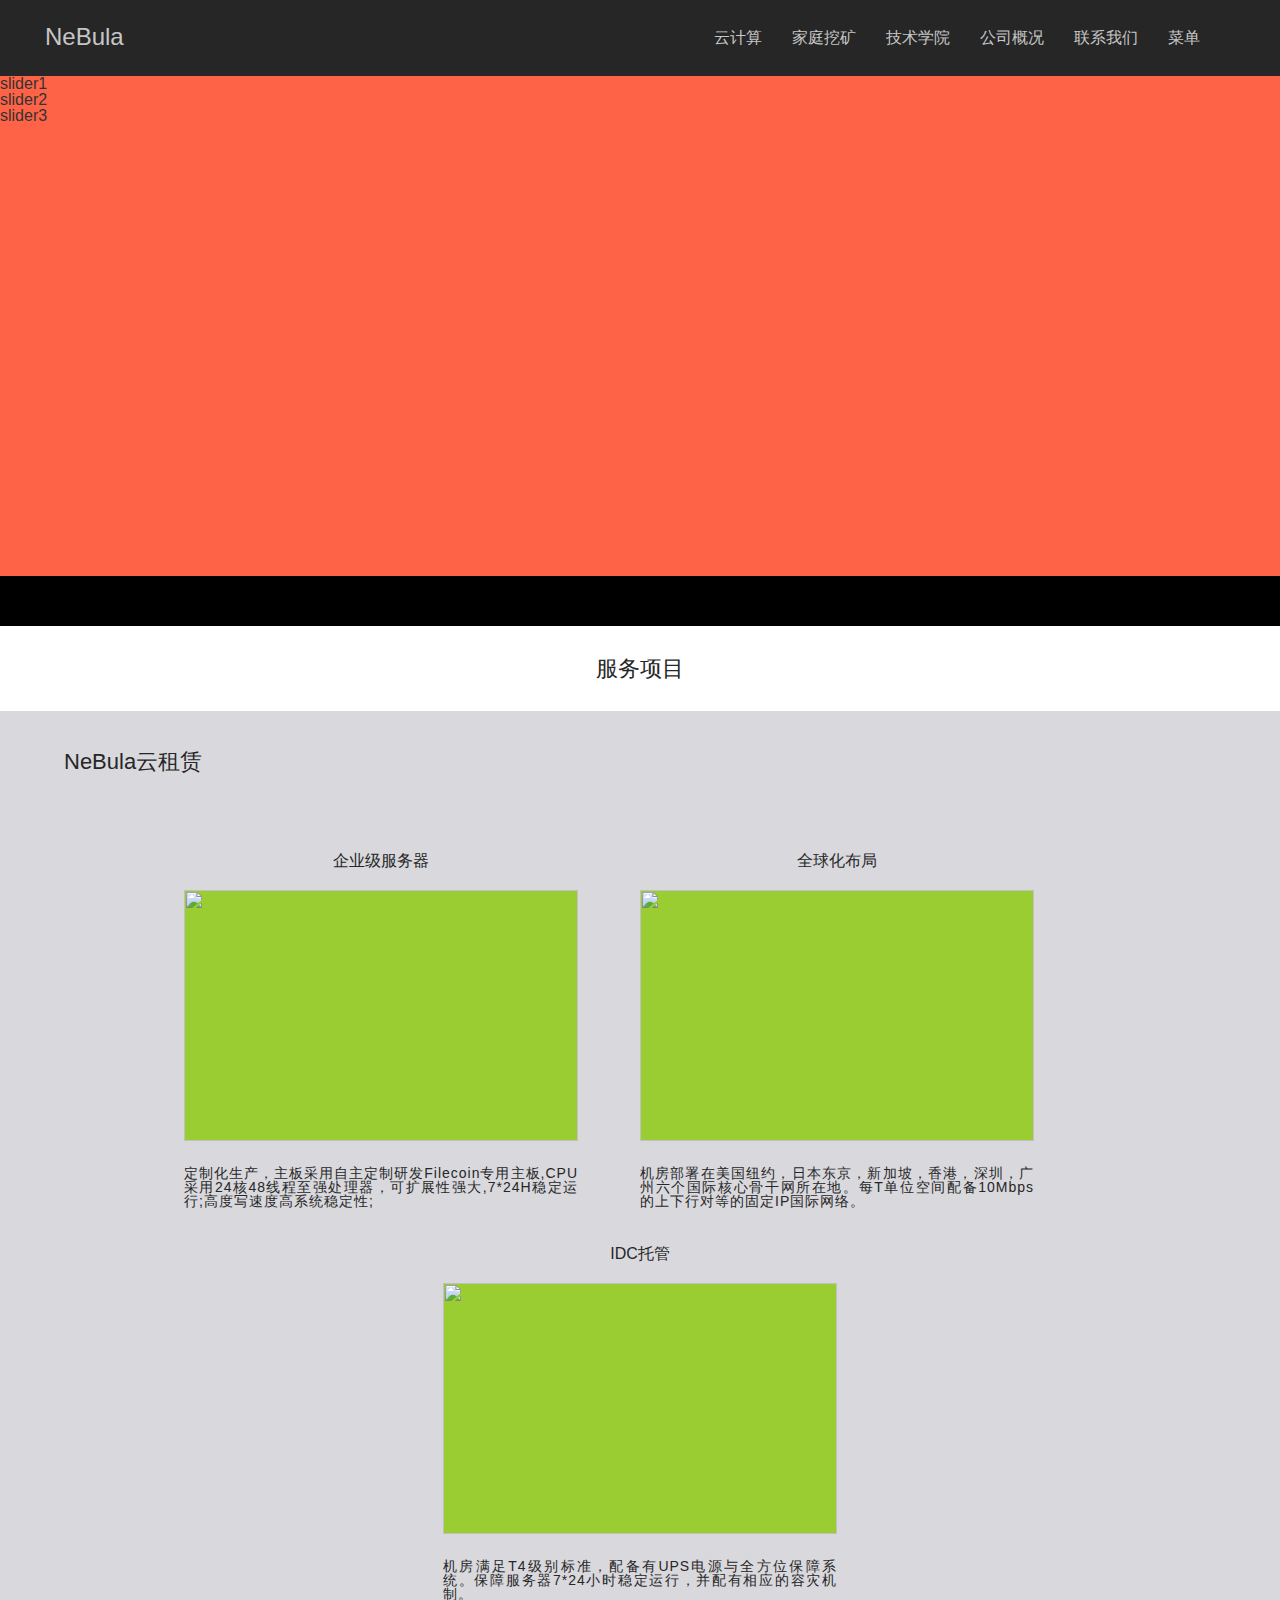
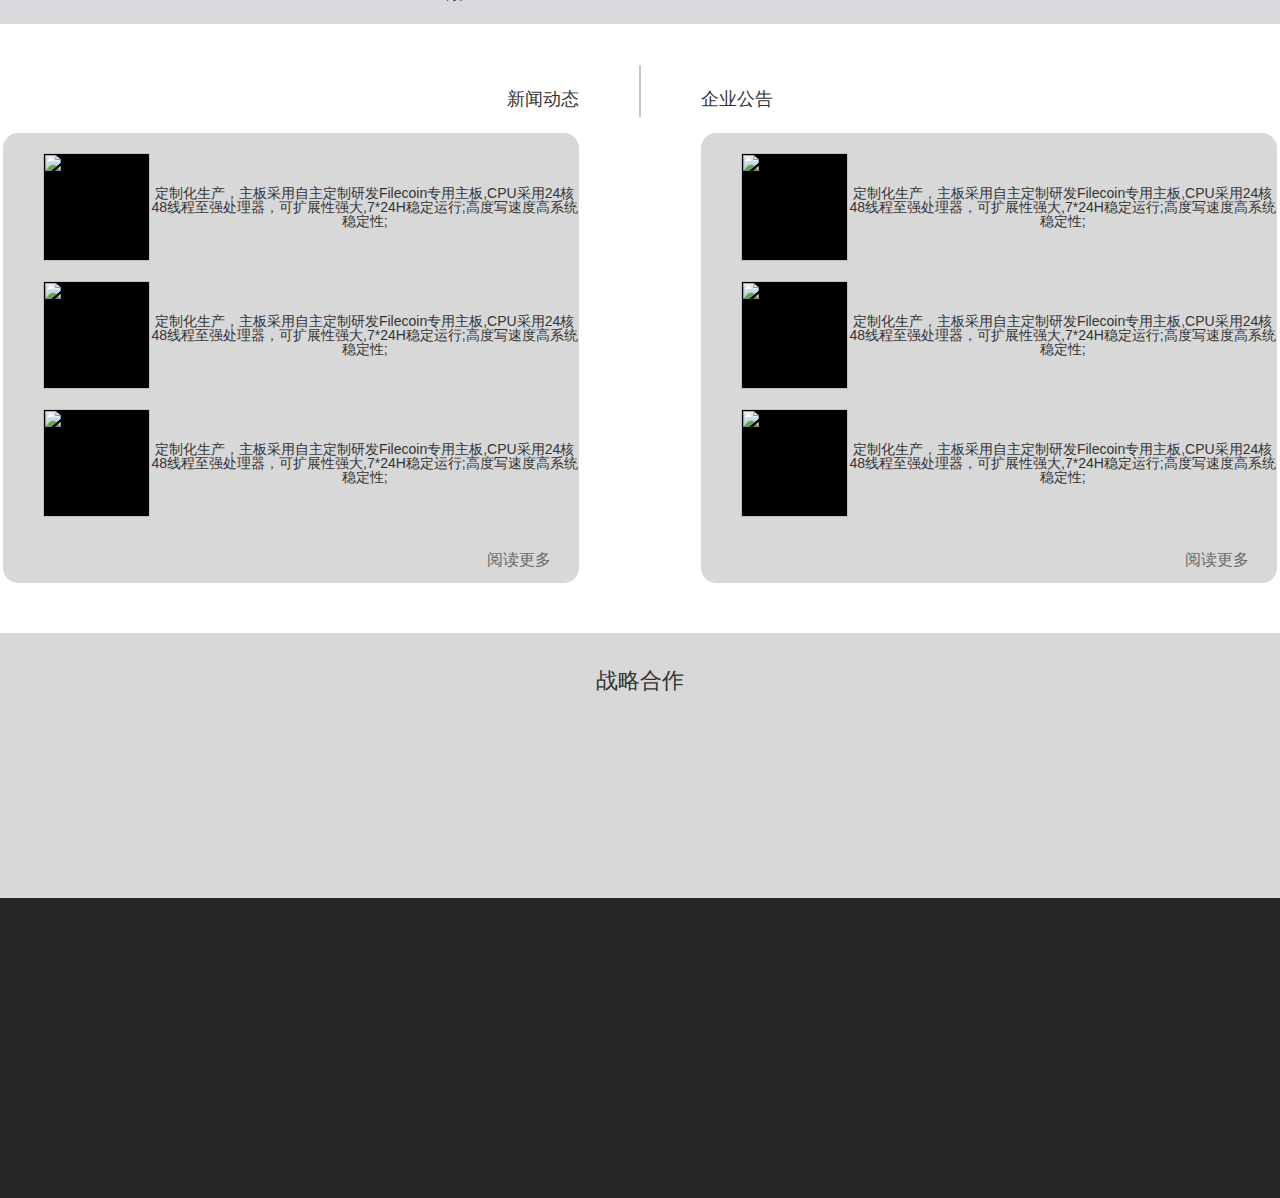
==== index.html @ 732e5772 "first" ====
<!DOCTYPE html>
<html lang="en">

<head>
  <meta charset="UTF-8">
  <meta name="viewport" content="width=device-width, initial-scale=1, maximum-scale=1, user-scalable=no">
  <meta http-equiv="X-UA-Compatible" content="IE=edge,chrome=1">
  <meta name="HandheldFriendly" content="true">

  <title>Document</title>
  <link rel="stylesheet" href="./css/reset.css">
  <link rel="stylesheet" href="./css/index.css">
  <link rel="stylesheet" href="https://unpkg.com/swiper/css/swiper.css">
  <link rel="stylesheet" href="https://unpkg.com/swiper/css/swiper.min.css">
  <script src="https://unpkg.com/swiper/js/swiper.js"> </script>
  <script src="https://unpkg.com/swiper/js/swiper.min.js"> </script>
</head>

<body>
  <div id="app">
    <!-- header -->
    <header class="header">
      <div>
        <div class="logo">NeBula</div>
        <nav class="head_nav">
          <ul class="list">
            <li><a href="#">云计算</a></li>
            <li><a href="#">家庭挖矿</a></li>
            <li><a href="#">技术学院</a></li>
            <li><a href="#">公司概况</a></li>
            <li><a href="#">联系我们</a></li>
            <li><a href="#">菜单</a></li>
          </ul>
        </nav>
        <!-- <div class="muen_wrap">菜单</div> -->
      </div>
  </div>

  <div class="pop_nav_list" style="display: none;">
    <ul class="list">
      <li><a href="#">云计算</a></li>
      <li><a href="#">家庭挖矿</a></li>
      <li><a href="#">技术学院</a></li>
      <li><a href="#">公司概况</a></li>
      <li><a href="#">联系我们</a></li>
    </ul>
  </div>
  </header>
  <!-- header end -->

  <!-- section -->
  <section class="section">

    <!-- 轮播图 -->
    <div class="banner">
      <div class="swiper-container">
        <div class="swiper-wrapper">
          <div class="swiper-slide">slider1</div>
          <div class="swiper-slide">slider2</div>
          <div class="swiper-slide">slider3</div>
        </div>
        <div class="swiper-pagination"></div>
      </div>
    </div>

    <!-- NeBula云租赁 -->
    <div class="server-project">
      <div class="first-title projects-title">服务项目</div>
      <div class="projects-wrapper">
        <div class="second-title">NeBula云租赁</div>
        <div class="projects">
          <ul>
            <li class="project-item">
              <div class="third-title">企业级服务器</div>
              <div class="project-img"><img src="" alt=""></div>
              <p class="project-desc">定制化生产，主板采用自主定制研发Filecoin专用主板,CPU采用24核48线程至强处理器，可扩展性强大,7*24H稳定运行;高度写速度高系统稳定性;</p>
            </li>
            <li class="project-item">
              <div class="third-title">全球化布局</div>
              <div class="project-img"><img src="" alt=""></div>
              <p class="project-desc">机房部署在美国纽约，日本东京，新加坡，香港，深圳，广州六个国际核心骨干网所在地。每T单位空间配备10Mbps的上下行对等的固定IP国际网络。</p>
            </li>
            <li class="project-item">
              <div class="third-title">IDC托管</div>
              <div class="project-img"><img src="" alt=""></div>
              <p class="project-desc">机房满足T4级别标准，配备有UPS电源与全方位保障系统。保障服务器7*24小时稳定运行，并配有相应的容灾机制。</p>
            </li>
          </ul>
        </div>
      </div>
    </div>

    <!-- 新闻动态 | 企业公告 -->
    <div class="infor-wrapper">
      <div class="infor news">
        <div class="infor-second-titel">新闻动态</div>
        <div class="infor-container">
          <ul>
            <li class="infor-item">
              <div class="infor-img-wrapper"><img src="" alt=""></div>
              <p class="infor-desc">定制化生产，主板采用自主定制研发Filecoin专用主板,CPU采用24核48线程至强处理器，可扩展性强大,7*24H稳定运行;高度写速度高系统稳定性;</p>
            </li>
            <li class="infor-item">
              <div class="infor-img-wrapper"><img src="" alt=""></div>
              <p class="infor-desc">定制化生产，主板采用自主定制研发Filecoin专用主板,CPU采用24核48线程至强处理器，可扩展性强大,7*24H稳定运行;高度写速度高系统稳定性;</p>
            </li>
            <li class="infor-item">
              <div class="infor-img-wrapper"><img src="" alt=""></div>
              <p class="infor-desc">定制化生产，主板采用自主定制研发Filecoin专用主板,CPU采用24核48线程至强处理器，可扩展性强大,7*24H稳定运行;高度写速度高系统稳定性;</p>
            </li>
          </ul>
          <div class="more">阅读更多</div>
        </div>
      </div>
      <div class="line"></div>
      <div class="infor company">
        <div class="infor-second-titel">企业公告</div>
        <div class="infor-container">
          <ul>
            <li class="infor-item">
              <div class="infor-img-wrapper"><img src="" alt=""></div>
              <p class="infor-desc">定制化生产，主板采用自主定制研发Filecoin专用主板,CPU采用24核48线程至强处理器，可扩展性强大,7*24H稳定运行;高度写速度高系统稳定性;</p>
            </li>
            <li class="infor-item">
              <div class="infor-img-wrapper"><img src="" alt=""></div>
              <p class="infor-desc">定制化生产，主板采用自主定制研发Filecoin专用主板,CPU采用24核48线程至强处理器，可扩展性强大,7*24H稳定运行;高度写速度高系统稳定性;</p>
            </li>
            <li class="infor-item">
              <div class="infor-img-wrapper"><img src="" alt=""></div>
              <p class="infor-desc">定制化生产，主板采用自主定制研发Filecoin专用主板,CPU采用24核48线程至强处理器，可扩展性强大,7*24H稳定运行;高度写速度高系统稳定性;</p>
            </li>
          </ul>
          <div class="more">阅读更多</div>
        </div>
      </div>
    </div>
    </div>

    <!-- 战略合作 -->
    <div class="strategy">
      <div class="first-title strategy-title">战略合作</div>
      <div class="strategy-container"></div>
    </div>

  </section>
  <!-- section end -->

  <!-- footer -->
  <footer class="footer"></footer>
  <!-- footer end-->
  </div>
</body>
<script>
  var mySwiper = new Swiper('.swiper-container', {
    autoplay: {
      delay: 2000,
      stopOnLastSlide: false,
      disableOnInteraction: true,
    },
    pagination: {
      el: '.swiper-pagination',
    }
  })


  // //如果你初始化时没有定义Swiper实例，后面也可以通过Swiper的HTML元素来获取该实例
  // new Swiper('.swiper-container')
  // var mySwiper = document.querySelector('.swiper-container').swiper
  // mySwiper.slideNext();
</script>

</html>
---- css/index.css ----
@charset "UTF-8";
/* public css */
.w1200 {
  width: 1200px; }

body {
  width: 100%;
  height: 100%;
  font-family: "microsoft yahei", "simhei", sans-serif; }

img {
  width: 100%;
  height: 100%; }

.infor {
  display: inline-block;
  width: 45%;
  font-size: 16px; }
  .infor .infor-second-titel {
    text-align: right; }
  .infor .infor-container {
    padding-top: 20px;
    padding-left: 40px;
    background-color: #d8d8d8;
    border-radius: 15px; }
    .infor .infor-container .infor-item {
      width: 100%;
      text-align: center;
      padding-bottom: 20px;
      font-size: 0;
      vertical-align: baseline; }
      .infor .infor-container .infor-item .infor-img-wrapper {
        display: inline-block;
        vertical-align: middle;
        width: 20%;
        height: 108px;
        background: #000000; }
      .infor .infor-container .infor-item .infor-desc {
        width: 80%;
        display: inline-block;
        vertical-align: middle;
        font-size: 14px; }
    .infor .infor-container .more {
      text-align: right;
      font-size: 16px;
      padding: 15px 28px 15px 0;
      color: #696969; }

.first-title {
  font-size: 22px;
  line-height: 55px;
  height: 55px; }

.clearfix:after {
  content: ".";
  display: block;
  clear: both;
  visibility: hidden;
  line-height: 0;
  height: 0;
  font-size: 0; }

.clearfix {
  *zoom: 1; }

.infor-second-titel {
  font-size: 18px;
  padding: 25px 0; }

/* public end */
/* header */
.header {
  padding: 0 20px;
  color: #c6c6c6;
  overflow: hidden;
  background-color: #262626; }

.logo {
  float: left;
  margin: 0 25px;
  padding: 25px 0;
  font-size: 24px; }

.head_nav {
  padding: 30px 0;
  overflow: hidden; }

.head_nav .list {
  float: right;
  font-size: 0;
  padding-right: 60px; }

.head_nav .list li {
  display: inline-block;
  padding-right: 30px; }

.head_nav .list li:last-child {
  padding-right: 0; }

.head_nav .list li a {
  color: #c6c6c6;
  font-size: 16px; }

.muen_wrap {
  width: 32px;
  float: right;
  height: 20px; }

/* header end*/
/* section */
.section {
  margin: 0 auto; }
  .section .banner {
    background: #000000;
    padding-bottom: 50px; }
    .section .banner .swiper-container {
      height: 500px;
      background-color: tomato;
      --swiper-pagination-color: #00ff33; }
  .section .server-project {
    margin: 0 auto;
    text-align: center;
    background-color: #d8d8dd;
    color: #262626; }
    .section .server-project .projects-title {
      padding: 15px 0;
      background-color: white; }
    .section .server-project .projects-wrapper {
      padding: 0 40px; }
      .section .server-project .projects-wrapper .second-title {
        padding: 40px 0 40px 24px;
        font-size: 22px;
        text-align: left;
        font-weight: 500; }
      .section .server-project .projects-wrapper .projects {
        width: 100%;
        font-size: 0;
        padding-bottom: 25px; }
        .section .server-project .projects-wrapper .projects .project-item {
          width: 394px;
          height: 251px;
          display: inline-block; }
          .section .server-project .projects-wrapper .projects .project-item:nth-child(2) {
            margin-left: 62px;
            margin-right: 62px; }
          .section .server-project .projects-wrapper .projects .project-item .third-title {
            padding: 40px 0 21px 0;
            font-size: 16px;
            font-weight: 500; }
          .section .server-project .projects-wrapper .projects .project-item .project-img {
            width: 394px;
            height: 251px;
            background-color: yellowgreen; }
          .section .server-project .projects-wrapper .projects .project-item .project-desc {
            padding: 25px 0 10px 0;
            line-height: 14px;
            font-size: 14px;
            letter-spacing: 1px;
            text-align: justify; }
  .section .infor-wrapper {
    width: 100%;
    margin: 0 auto;
    padding: 41px 0 50px 0;
    text-align: center;
    font-size: 0;
    background: #ffffff; }
    .section .infor-wrapper .news {
      padding-right: 28px; }
      .section .infor-wrapper .news .infor-second-titel {
        text-align: right; }
      .section .infor-wrapper .news .infor-container {
        padding-left: 40px; }
    .section .infor-wrapper .line {
      display: inline-block;
      vertical-align: top;
      height: 50px;
      border: .5px solid #c6c6c6;
      margin: 0 32px; }
    .section .infor-wrapper .company {
      padding-left: 28px; }
      .section .infor-wrapper .company .infor-second-titel {
        text-align: left; }
      .section .infor-wrapper .company .infor-container {
        padding-left: 40px; }
  .section .strategy {
    padding-top: 20px;
    padding-bottom: 190px;
    background-color: #d8d8d8;
    text-align: center; }
    .section .strategy .strategy-title {
      font-size: 22px;
      line-height: 55px;
      height: 55px; }

/* section end*/
/* footer */
.footer {
  padding: 150px 0;
  background-color: #262626; }

/* footer end*/
/*大屏幕，或者宽屏*/
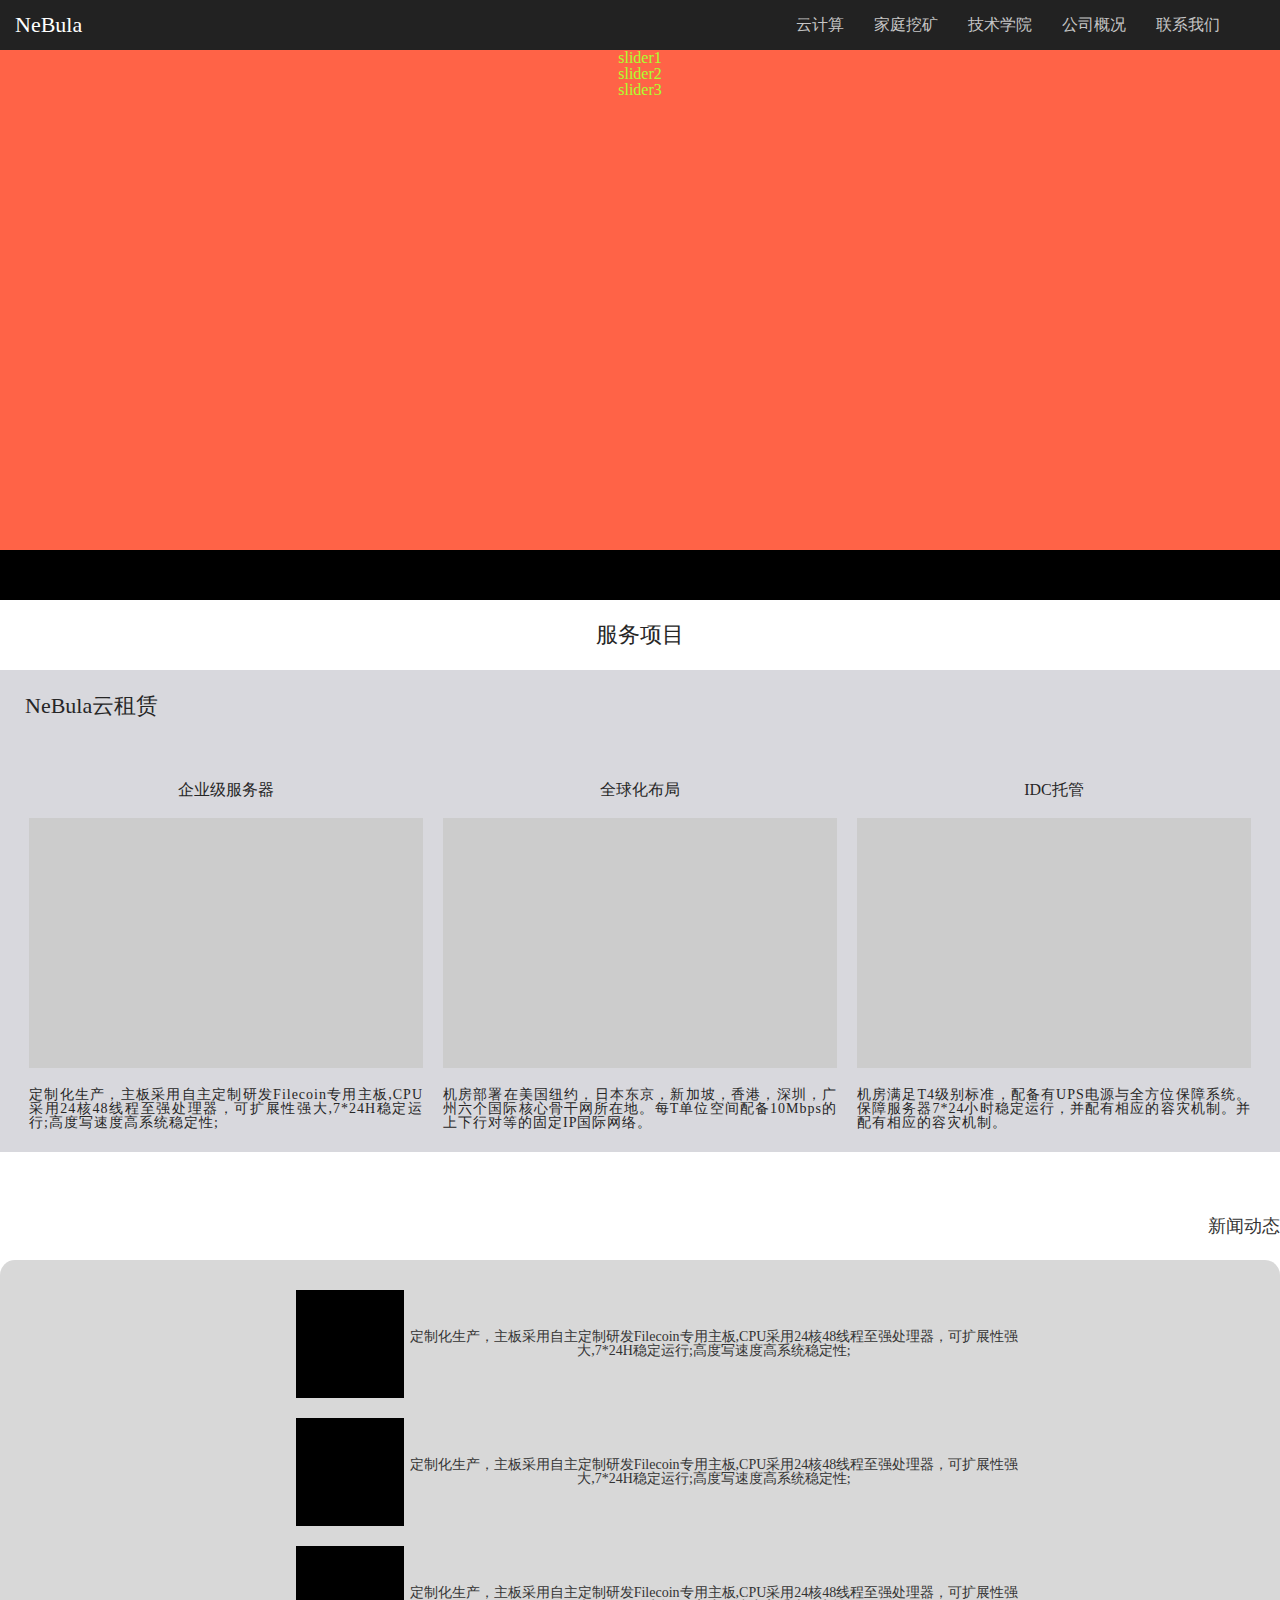
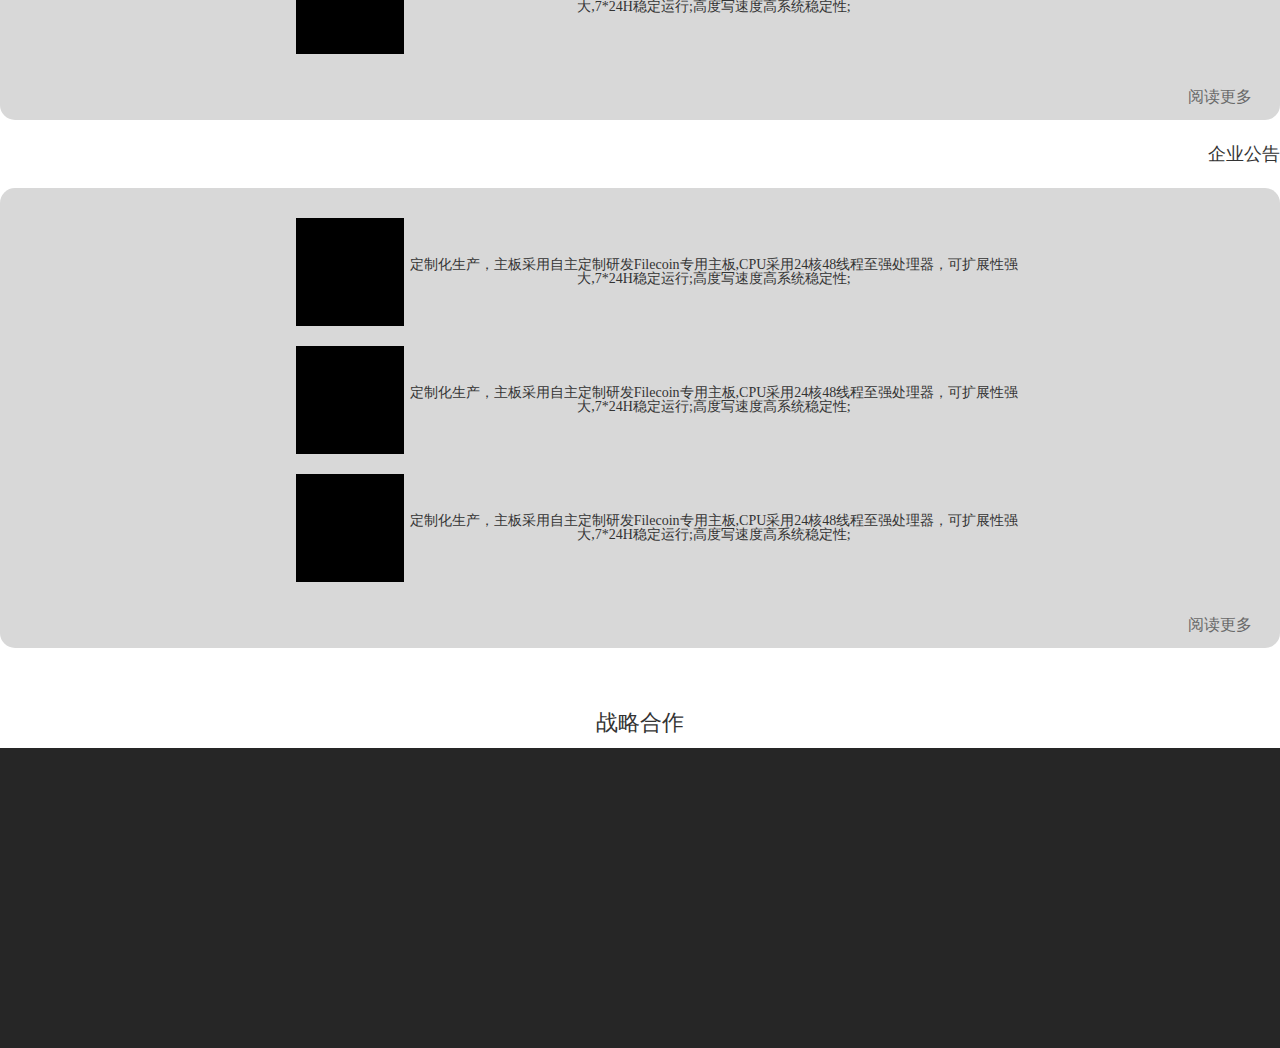
==== commit a862e200: "完成响应式静态页面" ====
--- a/index.html
+++ b/index.html
@@ -3,138 +3,142 @@
 
 <head>
   <meta charset="UTF-8">
-  <meta name="viewport" content="width=device-width, initial-scale=1, maximum-scale=1, user-scalable=no">
-  <meta http-equiv="X-UA-Compatible" content="IE=edge,chrome=1">
-  <meta name="HandheldFriendly" content="true">
-
+  <meta name="viewport" content="width=device-width,initial-scale=1,maximum-scale=1,user-scalable=no" />
+  <meta http-equiv="X-UA-Compatible" content="ie=edge">
   <title>Document</title>
   <link rel="stylesheet" href="./css/reset.css">
   <link rel="stylesheet" href="./css/index.css">
+  <link rel="stylesheet" href="https://at.alicdn.com/t/font_1596403_2eky80gw1r4.css">
   <link rel="stylesheet" href="https://unpkg.com/swiper/css/swiper.css">
   <link rel="stylesheet" href="https://unpkg.com/swiper/css/swiper.min.css">
-  <script src="https://unpkg.com/swiper/js/swiper.js"> </script>
-  <script src="https://unpkg.com/swiper/js/swiper.min.js"> </script>
+  <script src="https://cdnjs.cloudflare.com/ajax/libs/jquery/3.4.1/jquery.min.js"></script>
+  <script src="https://unpkg.com/swiper/js/swiper.js"></script>
+  <script src="https://unpkg.com/swiper/js/swiper.min.js"></script>
+  <!--[if lt IE 9]>
+    <script src="https://cdn.bootcss.com/html5shiv/3.7.3/html5shiv.min.js"></script>
+    <script src="https://cdn.bootcss.com/respond.js/1.4.2/respond.min.js"></script>
+  <![endif]-->
 </head>
 
 <body>
-  <div id="app">
+  <!-- #app -->
+  <div id="app" class="w1200">
     <!-- header -->
-    <header class="header">
-      <div>
-        <div class="logo">NeBula</div>
-        <nav class="head_nav">
-          <ul class="list">
-            <li><a href="#">云计算</a></li>
-            <li><a href="#">家庭挖矿</a></li>
-            <li><a href="#">技术学院</a></li>
-            <li><a href="#">公司概况</a></li>
-            <li><a href="#">联系我们</a></li>
-            <li><a href="#">菜单</a></li>
-          </ul>
-        </nav>
-        <!-- <div class="muen_wrap">菜单</div> -->
+    <header class="header clearfix">
+      <div class="logo fl">NeBula</div>
+      <nav class="head_nav">
+        <ul class="list fr">
+          <li class="item"><a href="#">云计算</a></li>
+          <li class="item"><a href="#">家庭挖矿</a></li>
+          <li class="item"><a href="#">技术学院</a></li>
+          <li class="item"><a href="#">公司概况</a></li>
+          <li class="item"><a href="#">联系我们</a></li>
+        </ul>
+      </nav>
+      <div class="menu_wrap fr">
+        <i class="iconfont icon-menu"></i>
+        <i class="iconfont icon-close"></i>
       </div>
-  </div>
+      <div class="pop_nav_list">
+        <ul class="list">
+          <li><a href="#">云计算</a></li>
+          <li><a href="#">家庭挖矿</a></li>
+          <li><a href="#">技术学院</a></li>
+          <li><a href="#">公司概况</a></li>
+          <li><a href="#">联系我们</a></li>
+        </ul>
+      </div>
 
-  <div class="pop_nav_list" style="display: none;">
-    <ul class="list">
-      <li><a href="#">云计算</a></li>
-      <li><a href="#">家庭挖矿</a></li>
-      <li><a href="#">技术学院</a></li>
-      <li><a href="#">公司概况</a></li>
-      <li><a href="#">联系我们</a></li>
-    </ul>
-  </div>
-  </header>
-  <!-- header end -->
+    </header>
+    <!-- header end-->
 
-  <!-- section -->
-  <section class="section">
-
-    <!-- 轮播图 -->
-    <div class="banner">
-      <div class="swiper-container">
-        <div class="swiper-wrapper">
-          <div class="swiper-slide">slider1</div>
-          <div class="swiper-slide">slider2</div>
-          <div class="swiper-slide">slider3</div>
-        </div>
-        <div class="swiper-pagination"></div>
-      </div>
-    </div>
-
-    <!-- NeBula云租赁 -->
-    <div class="server-project">
-      <div class="first-title projects-title">服务项目</div>
-      <div class="projects-wrapper">
-        <div class="second-title">NeBula云租赁</div>
-        <div class="projects">
-          <ul>
-            <li class="project-item">
-              <div class="third-title">企业级服务器</div>
-              <div class="project-img"><img src="" alt=""></div>
-              <p class="project-desc">定制化生产，主板采用自主定制研发Filecoin专用主板,CPU采用24核48线程至强处理器，可扩展性强大,7*24H稳定运行;高度写速度高系统稳定性;</p>
-            </li>
-            <li class="project-item">
-              <div class="third-title">全球化布局</div>
-              <div class="project-img"><img src="" alt=""></div>
-              <p class="project-desc">机房部署在美国纽约，日本东京，新加坡，香港，深圳，广州六个国际核心骨干网所在地。每T单位空间配备10Mbps的上下行对等的固定IP国际网络。</p>
-            </li>
-            <li class="project-item">
-              <div class="third-title">IDC托管</div>
-              <div class="project-img"><img src="" alt=""></div>
-              <p class="project-desc">机房满足T4级别标准，配备有UPS电源与全方位保障系统。保障服务器7*24小时稳定运行，并配有相应的容灾机制。</p>
-            </li>
-          </ul>
+    <!-- section -->
+    <section class="section">
+      <!-- 轮播图 -->
+      <div class="banner">
+        <div class="swiper-container">
+          <div class="swiper-wrapper">
+            <div class="swiper-slide">slider1</div>
+            <div class="swiper-slide">slider2</div>
+            <div class="swiper-slide">slider3</div>
+          </div>
+          <div class="swiper-pagination"></div>
         </div>
       </div>
-    </div>
 
-    <!-- 新闻动态 | 企业公告 -->
-    <div class="infor-wrapper">
-      <div class="infor news">
-        <div class="infor-second-titel">新闻动态</div>
-        <div class="infor-container">
-          <ul>
-            <li class="infor-item">
-              <div class="infor-img-wrapper"><img src="" alt=""></div>
-              <p class="infor-desc">定制化生产，主板采用自主定制研发Filecoin专用主板,CPU采用24核48线程至强处理器，可扩展性强大,7*24H稳定运行;高度写速度高系统稳定性;</p>
-            </li>
-            <li class="infor-item">
-              <div class="infor-img-wrapper"><img src="" alt=""></div>
-              <p class="infor-desc">定制化生产，主板采用自主定制研发Filecoin专用主板,CPU采用24核48线程至强处理器，可扩展性强大,7*24H稳定运行;高度写速度高系统稳定性;</p>
-            </li>
-            <li class="infor-item">
-              <div class="infor-img-wrapper"><img src="" alt=""></div>
-              <p class="infor-desc">定制化生产，主板采用自主定制研发Filecoin专用主板,CPU采用24核48线程至强处理器，可扩展性强大,7*24H稳定运行;高度写速度高系统稳定性;</p>
-            </li>
-          </ul>
-          <div class="more">阅读更多</div>
+      <!-- NeBula云租赁 -->
+      <div class="server-project">
+        <div class="first-title projects-title">服务项目</div>
+        <div class="projects-wrapper">
+          <div class="second-title">NeBula云租赁</div>
+          <div class="projects">
+            <ul>
+              <li class="project-item">
+                <div class="third-title">企业级服务器</div>
+                <div class="project-img"><img src="" alt=""></div>
+                <p class="project-desc">定制化生产，主板采用自主定制研发Filecoin专用主板,CPU采用24核48线程至强处理器，可扩展性强大,7*24H稳定运行;高度写速度高系统稳定性;</p>
+              </li>
+              <li class="project-item">
+                <div class="third-title">全球化布局</div>
+                <div class="project-img"><img src="" alt=""></div>
+                <p class="project-desc">机房部署在美国纽约，日本东京，新加坡，香港，深圳，广州六个国际核心骨干网所在地。每T单位空间配备10Mbps的上下行对等的固定IP国际网络。</p>
+              </li>
+              <li class="project-item">
+                <div class="third-title">IDC托管</div>
+                <div class="project-img"><img src="" alt=""></div>
+                <p class="project-desc">机房满足T4级别标准，配备有UPS电源与全方位保障系统。保障服务器7*24小时稳定运行，并配有相应的容灾机制。并配有相应的容灾机制。</p>
+              </li>
+            </ul>
+          </div>
         </div>
       </div>
-      <div class="line"></div>
-      <div class="infor company">
-        <div class="infor-second-titel">企业公告</div>
-        <div class="infor-container">
-          <ul>
-            <li class="infor-item">
-              <div class="infor-img-wrapper"><img src="" alt=""></div>
-              <p class="infor-desc">定制化生产，主板采用自主定制研发Filecoin专用主板,CPU采用24核48线程至强处理器，可扩展性强大,7*24H稳定运行;高度写速度高系统稳定性;</p>
-            </li>
-            <li class="infor-item">
-              <div class="infor-img-wrapper"><img src="" alt=""></div>
-              <p class="infor-desc">定制化生产，主板采用自主定制研发Filecoin专用主板,CPU采用24核48线程至强处理器，可扩展性强大,7*24H稳定运行;高度写速度高系统稳定性;</p>
-            </li>
-            <li class="infor-item">
-              <div class="infor-img-wrapper"><img src="" alt=""></div>
-              <p class="infor-desc">定制化生产，主板采用自主定制研发Filecoin专用主板,CPU采用24核48线程至强处理器，可扩展性强大,7*24H稳定运行;高度写速度高系统稳定性;</p>
-            </li>
-          </ul>
-          <div class="more">阅读更多</div>
+
+      <!-- 新闻动态 | 企业公告 -->
+      <div class="infor-wrapper">
+        <div class="infor news">
+          <div class="infor-second-titel">新闻动态</div>
+          <div class="infor-container">
+            <ul>
+              <li class="infor-item">
+                <div class="infor-img-wrapper"><img src="" alt=""></div>
+                <p class="infor-desc">定制化生产，主板采用自主定制研发Filecoin专用主板,CPU采用24核48线程至强处理器，可扩展性强大,7*24H稳定运行;高度写速度高系统稳定性;</p>
+              </li>
+              <li class="infor-item">
+                <div class="infor-img-wrapper"><img src="" alt=""></div>
+                <p class="infor-desc">定制化生产，主板采用自主定制研发Filecoin专用主板,CPU采用24核48线程至强处理器，可扩展性强大,7*24H稳定运行;高度写速度高系统稳定性;</p>
+              </li>
+              <li class="infor-item">
+                <div class="infor-img-wrapper"><img src="" alt=""></div>
+                <p class="infor-desc">定制化生产，主板采用自主定制研发Filecoin专用主板,CPU采用24核48线程至强处理器，可扩展性强大,7*24H稳定运行;高度写速度高系统稳定性;</p>
+              </li>
+            </ul>
+            <div class="more">阅读更多</div>
+          </div>
+        </div>
+        <div class="line"></div>
+        <div class="infor company">
+          <div class="infor-second-titel">企业公告</div>
+          <div class="infor-container">
+            <ul>
+              <li class="infor-item">
+                <div class="infor-img-wrapper"><img src="" alt=""></div>
+                <p class="infor-desc">定制化生产，主板采用自主定制研发Filecoin专用主板,CPU采用24核48线程至强处理器，可扩展性强大,7*24H稳定运行;高度写速度高系统稳定性;</p>
+              </li>
+              <li class="infor-item">
+                <div class="infor-img-wrapper"><img src="" alt=""></div>
+                <p class="infor-desc">定制化生产，主板采用自主定制研发Filecoin专用主板,CPU采用24核48线程至强处理器，可扩展性强大,7*24H稳定运行;高度写速度高系统稳定性;</p>
+              </li>
+              <li class="infor-item">
+                <div class="infor-img-wrapper"><img src="" alt=""></div>
+                <p class="infor-desc">定制化生产，主板采用自主定制研发Filecoin专用主板,CPU采用24核48线程至强处理器，可扩展性强大,7*24H稳定运行;高度写速度高系统稳定性;</p>
+              </li>
+            </ul>
+            <div class="more">阅读更多</div>
+          </div>
         </div>
       </div>
-    </div>
-    </div>
+    </section>
+    <!-- section end-->
 
     <!-- 战略合作 -->
     <div class="strategy">
@@ -142,13 +146,15 @@
       <div class="strategy-container"></div>
     </div>
 
-  </section>
-  <!-- section end -->
+    </section>
+    <!-- section end -->
 
-  <!-- footer -->
-  <footer class="footer"></footer>
-  <!-- footer end-->
+    <!-- footer -->
+    <footer class="footer"></footer>
+    <!-- footer end-->
+
   </div>
+  <!-- #app end-->
 </body>
 <script>
   var mySwiper = new Swiper('.swiper-container', {
@@ -162,11 +168,6 @@
     }
   })
 
-
-  // //如果你初始化时没有定义Swiper实例，后面也可以通过Swiper的HTML元素来获取该实例
-  // new Swiper('.swiper-container')
-  // var mySwiper = document.querySelector('.swiper-container').swiper
-  // mySwiper.slideNext();
 </script>
 
 </html>--- a/css/index.css
+++ b/css/index.css
@@ -1,202 +1,316 @@
-@charset "UTF-8";
-/* public css */
-.w1200 {
-  width: 1200px; }
-
-body {
-  width: 100%;
-  height: 100%;
-  font-family: "microsoft yahei", "simhei", sans-serif; }
-
-img {
-  width: 100%;
-  height: 100%; }
-
-.infor {
-  display: inline-block;
-  width: 45%;
-  font-size: 16px; }
-  .infor .infor-second-titel {
-    text-align: right; }
-  .infor .infor-container {
-    padding-top: 20px;
-    padding-left: 40px;
-    background-color: #d8d8d8;
-    border-radius: 15px; }
-    .infor .infor-container .infor-item {
-      width: 100%;
-      text-align: center;
-      padding-bottom: 20px;
-      font-size: 0;
-      vertical-align: baseline; }
-      .infor .infor-container .infor-item .infor-img-wrapper {
-        display: inline-block;
-        vertical-align: middle;
-        width: 20%;
-        height: 108px;
-        background: #000000; }
-      .infor .infor-container .infor-item .infor-desc {
-        width: 80%;
-        display: inline-block;
-        vertical-align: middle;
-        font-size: 14px; }
-    .infor .infor-container .more {
-      text-align: right;
-      font-size: 16px;
-      padding: 15px 28px 15px 0;
-      color: #696969; }
-
+/* common */
+.show {
+  display: block !important;
+}
+
+.hide {
+  display: none !important;
+}
+
+.fl {
+  float: left;
+  *display: inline;
+  _display: inline;
+}
+
+.fr {
+  float: right;
+  *display: inline;
+  _display: inline;
+}
+
+.clearfix:after {
+  display: block;
+  clear: both;
+  content: "";
+  visibility: hidden;
+  height: 0;
+}
+
+.clearfix {
+  *zoom: 1;
+}
+
+@media screen and (max-width: 768px) {
+  #qpp .project-item:nth-child(2) {
+    margin: 0 20px !important;
+  }
+}
+@media screen and (min-width: 992px) {
+  .head_nav {
+    display: block !important;
+  }
+
+  .menu_wrap {
+    display: none !important;
+  }
+
+  .project-item:nth-child(2) {
+    margin: 0 20px !important;
+  }
+}
+@media screen and (min-width: 1200px) {
+  .menu_wrap {
+    display: none !important;
+  }
+
+  .header .head_nav {
+    display: block !important;
+  }
+
+  .project-item:nth-child(2) {
+    margin: 0 20px !important;
+  }
+}
+@media screen and (min-width: 1400px) {
+  .head_nav {
+    display: block !important;
+  }
+
+  .menu_wrap {
+    display: none !important;
+  }
+
+  .project-item:nth-child(2) {
+    margin: 0 100px !important;
+  }
+
+  .line {
+    display: inline-block !important;
+  }
+
+  .company .infor-second-titel {
+    text-align: left !important;
+  }
+
+  .infor {
+    width: 45% !important;
+  }
+}
 .first-title {
   font-size: 22px;
-  line-height: 55px;
-  height: 55px; }
-
-.clearfix:after {
-  content: ".";
-  display: block;
-  clear: both;
-  visibility: hidden;
-  line-height: 0;
-  height: 0;
-  font-size: 0; }
-
-.clearfix {
-  *zoom: 1; }
-
-.infor-second-titel {
+  line-height: 50px;
+  height: 50px;
+  text-align: center;
+}
+
+.infor-wrapper {
+  width: 100%;
+  margin: 0 auto;
+  padding: 40px 0 50px 0;
+  text-align: center;
+  font-size: 0;
+  background: #ffffff;
+}
+.infor-wrapper .infor {
+  display: inline-block;
+  width: 100%;
+  font-size: 16px;
+}
+.infor-wrapper .infor .infor-second-titel {
   font-size: 18px;
-  padding: 25px 0; }
-
-/* public end */
-/* header */
+  padding: 25px 0;
+  text-align: right;
+}
+.infor-wrapper .infor .infor-container {
+  padding-top: 30px;
+  padding-left: 30px;
+  background-color: #d8d8d8;
+  border-radius: 15px;
+}
+.infor-wrapper .infor .infor-container .infor-item {
+  width: 100%;
+  text-align: center;
+  padding-bottom: 20px;
+  font-size: 0;
+  vertical-align: baseline;
+}
+.infor-wrapper .infor .infor-container .infor-item .infor-img-wrapper {
+  display: inline-block;
+  vertical-align: middle;
+  width: 108px;
+  height: 108px;
+  background: #000000;
+}
+.infor-wrapper .infor .infor-container .infor-item .infor-desc {
+  width: 50%;
+  display: inline-block;
+  vertical-align: middle;
+  font-size: 14px;
+}
+.infor-wrapper .infor .infor-container .more {
+  text-align: right;
+  font-size: 16px;
+  padding: 15px 28px 15px 0;
+  color: #696969;
+}
+
+/* common */
+body {
+  width: 100%;
+  height: 100%;
+}
+body #app {
+  margin: 0 auto;
+}
+
 .header {
-  padding: 0 20px;
-  color: #c6c6c6;
+  width: 100%;
   overflow: hidden;
-  background-color: #262626; }
-
-.logo {
-  float: left;
-  margin: 0 25px;
-  padding: 25px 0;
-  font-size: 24px; }
-
-.head_nav {
-  padding: 30px 0;
-  overflow: hidden; }
-
-.head_nav .list {
+  height: 50px;
+  position: relative;
+  color: #fff;
+  font-size: 18px;
+  background: #222;
+}
+.header .logo {
+  margin-left: 15px;
+  line-height: 50px;
+  font-size: 22px;
+}
+.header .head_nav {
+  display: none;
+  line-height: 50px;
+  overflow: hidden;
+}
+.header .head_nav .list {
   float: right;
   font-size: 0;
-  padding-right: 60px; }
-
-.head_nav .list li {
-  display: inline-block;
-  padding-right: 30px; }
-
-.head_nav .list li:last-child {
-  padding-right: 0; }
-
-.head_nav .list li a {
+  padding-right: 60px;
+}
+.header .head_nav .list li {
+  display: inline-block;
+  padding-right: 30px;
+}
+.header .head_nav .list li:last-child {
+  padding-right: 0;
+}
+.header .head_nav .list li a {
   color: #c6c6c6;
-  font-size: 16px; }
-
-.muen_wrap {
-  width: 32px;
-  float: right;
-  height: 20px; }
-
-/* header end*/
+  font-size: 16px;
+}
+.header .head_nav .list li a:hover {
+  color: #7a4747;
+}
+.header .menu_wrap {
+  margin-right: 15px;
+  line-height: 50px;
+}
+.header .menu_wrap .icon-close {
+  display: none;
+}
+.header .pop_nav_list {
+  display: none;
+  position: fixed;
+  top: 50px;
+  left: 0;
+  right: 0;
+  margin: 0 auto;
+  z-index: 9999;
+  text-align: center;
+  background: #333;
+  font-size: 16px;
+}
+.header .pop_nav_list .list .item {
+  padding: 15px;
+  border-bottom: 0.5px rgba(255, 255, 255, 0.5) solid;
+}
+.header .pop_nav_list .list .item a {
+  color: rgba(255, 255, 255, 0.5);
+}
+
 /* section */
 .section {
-  margin: 0 auto; }
-  .section .banner {
-    background: #000000;
-    padding-bottom: 50px; }
-    .section .banner .swiper-container {
-      height: 500px;
-      background-color: tomato;
-      --swiper-pagination-color: #00ff33; }
-  .section .server-project {
-    margin: 0 auto;
-    text-align: center;
-    background-color: #d8d8dd;
-    color: #262626; }
-    .section .server-project .projects-title {
-      padding: 15px 0;
-      background-color: white; }
-    .section .server-project .projects-wrapper {
-      padding: 0 40px; }
-      .section .server-project .projects-wrapper .second-title {
-        padding: 40px 0 40px 24px;
-        font-size: 22px;
-        text-align: left;
-        font-weight: 500; }
-      .section .server-project .projects-wrapper .projects {
-        width: 100%;
-        font-size: 0;
-        padding-bottom: 25px; }
-        .section .server-project .projects-wrapper .projects .project-item {
-          width: 394px;
-          height: 251px;
-          display: inline-block; }
-          .section .server-project .projects-wrapper .projects .project-item:nth-child(2) {
-            margin-left: 62px;
-            margin-right: 62px; }
-          .section .server-project .projects-wrapper .projects .project-item .third-title {
-            padding: 40px 0 21px 0;
-            font-size: 16px;
-            font-weight: 500; }
-          .section .server-project .projects-wrapper .projects .project-item .project-img {
-            width: 394px;
-            height: 251px;
-            background-color: yellowgreen; }
-          .section .server-project .projects-wrapper .projects .project-item .project-desc {
-            padding: 25px 0 10px 0;
-            line-height: 14px;
-            font-size: 14px;
-            letter-spacing: 1px;
-            text-align: justify; }
-  .section .infor-wrapper {
-    width: 100%;
-    margin: 0 auto;
-    padding: 41px 0 50px 0;
-    text-align: center;
-    font-size: 0;
-    background: #ffffff; }
-    .section .infor-wrapper .news {
-      padding-right: 28px; }
-      .section .infor-wrapper .news .infor-second-titel {
-        text-align: right; }
-      .section .infor-wrapper .news .infor-container {
-        padding-left: 40px; }
-    .section .infor-wrapper .line {
-      display: inline-block;
-      vertical-align: top;
-      height: 50px;
-      border: .5px solid #c6c6c6;
-      margin: 0 32px; }
-    .section .infor-wrapper .company {
-      padding-left: 28px; }
-      .section .infor-wrapper .company .infor-second-titel {
-        text-align: left; }
-      .section .infor-wrapper .company .infor-container {
-        padding-left: 40px; }
-  .section .strategy {
-    padding-top: 20px;
-    padding-bottom: 190px;
-    background-color: #d8d8d8;
-    text-align: center; }
-    .section .strategy .strategy-title {
-      font-size: 22px;
-      line-height: 55px;
-      height: 55px; }
-
-/* section end*/
+  width: 100%;
+  margin: 0 auto;
+  overflow: hidden;
+}
+.section .banner {
+  background: #000000;
+  padding-bottom: 50px;
+  text-align: center;
+  color: greenyellow;
+}
+.section .banner .swiper-container {
+  height: 500px;
+  background-color: tomato;
+  --swiper-pagination-color: #ccc;
+}
+.section .server-project {
+  width: 100%;
+  overflow: hidden;
+  margin: 0 auto;
+  text-align: center;
+  background-color: #d8d8dd;
+  color: #262626;
+}
+.section .server-project .projects-title {
+  padding: 10px 0;
+  background-color: white;
+}
+.section .server-project .projects-wrapper .second-title {
+  padding: 25px 0 25px 25px;
+  font-size: 22px;
+  text-align: left;
+  font-weight: 500;
+}
+.section .server-project .projects-wrapper .projects {
+  font-size: 0;
+  padding-bottom: 25px;
+}
+.section .server-project .projects-wrapper .projects .project-item {
+  width: 394px;
+  height: 251px;
+  display: inline-block;
+}
+.section .server-project .projects-wrapper .projects .project-item .third-title {
+  padding: 40px 0 20px 0;
+  font-size: 16px;
+  font-weight: 500;
+}
+.section .server-project .projects-wrapper .projects .project-item .project-img {
+  width: 100%;
+  height: 250px;
+  background-color: #ccc;
+}
+.section .server-project .projects-wrapper .projects .project-item .project-desc {
+  padding: 20px 0 10px 0;
+  line-height: 14px;
+  font-size: 14px;
+  letter-spacing: 1px;
+  text-align: justify;
+}
+.section .infor-wrapper .news .infor-container {
+  padding-left: 40px;
+}
+.section .infor-wrapper .line {
+  vertical-align: top;
+  height: 50px;
+  border: 0.5px solid #c6c6c6;
+  margin: 0 58px;
+  display: none;
+}
+.section .infor-wrapper .company .infor-container {
+  padding-left: 40px;
+}
+.section .strategy {
+  padding-top: 20px;
+  padding-bottom: 190px;
+  background-color: #d8d8d8;
+  text-align: center;
+}
+.section .strategy .strategy-title {
+  font-size: 22px;
+  line-height: 55px;
+  height: 55px;
+}
+
 /* footer */
 .footer {
   padding: 150px 0;
-  background-color: #262626; }
+  background-color: #262626;
+}
 
 /* footer end*/
-/*大屏幕，或者宽屏*/
+
+/*# sourceMappingURL=index.css.map */
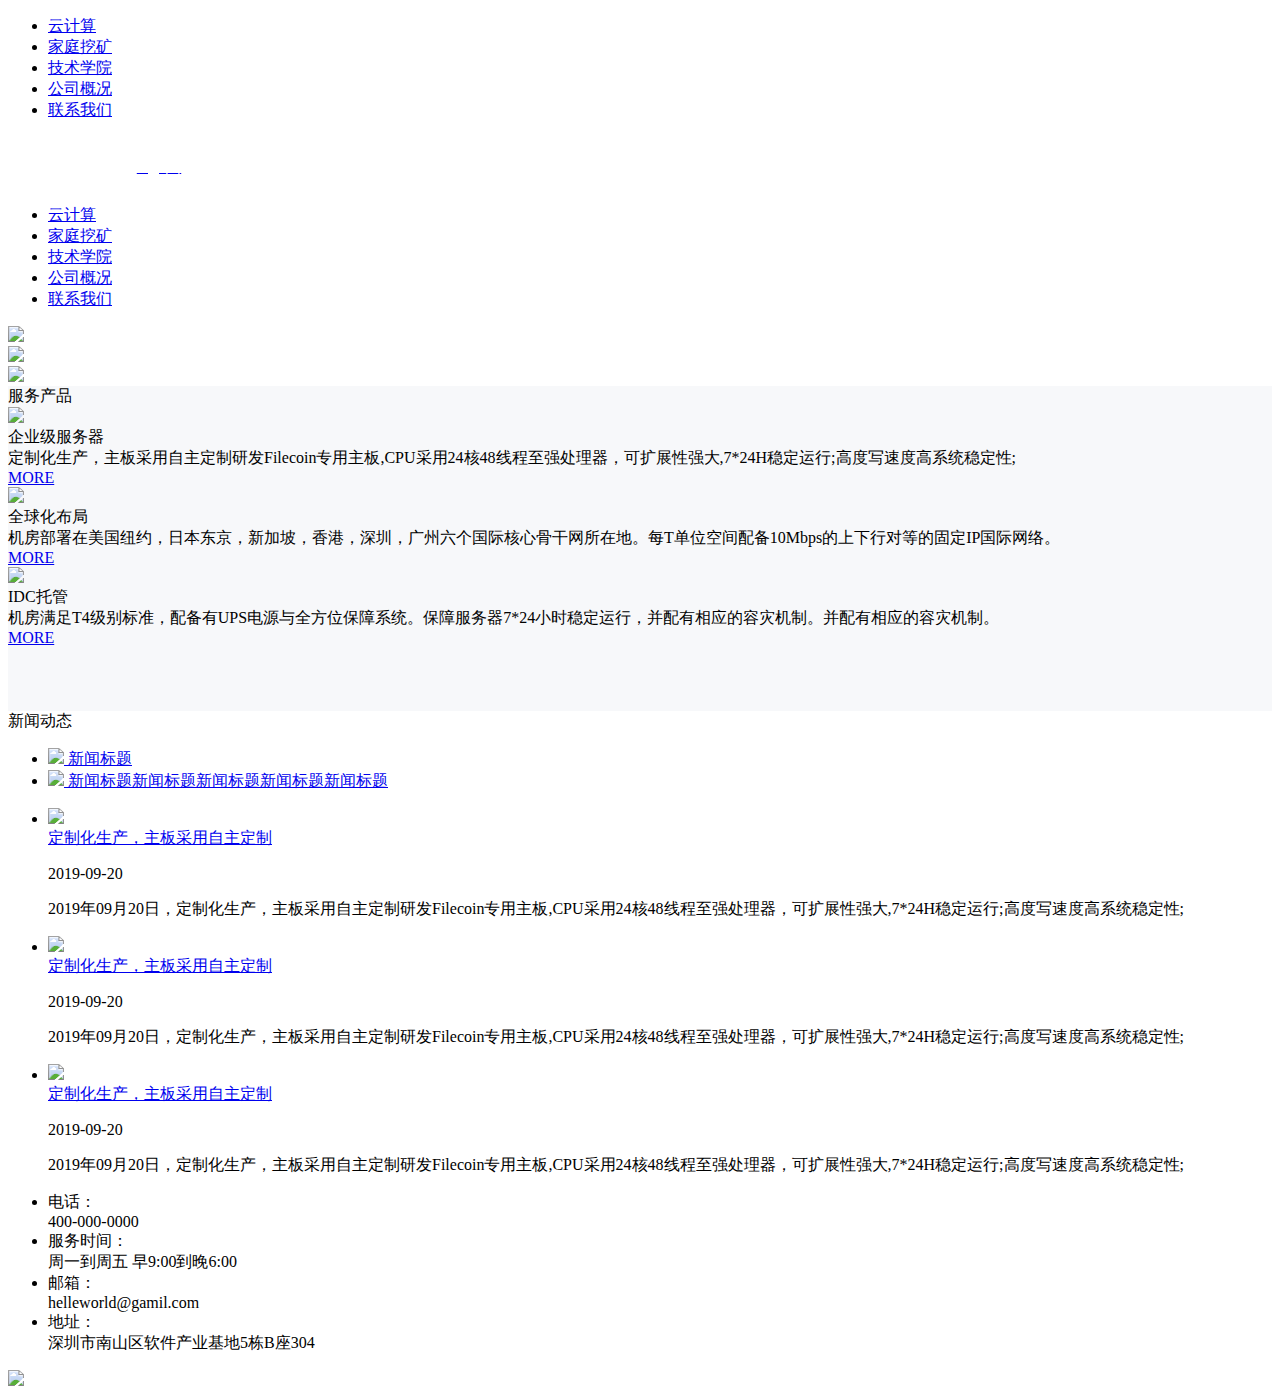
==== commit 0258ec4e: "new web" ====
--- a/index.html
+++ b/index.html
@@ -1,173 +1,327 @@
-<!DOCTYPE html>
-<html lang="en">
-
-<head>
-  <meta charset="UTF-8">
-  <meta name="viewport" content="width=device-width,initial-scale=1,maximum-scale=1,user-scalable=no" />
-  <meta http-equiv="X-UA-Compatible" content="ie=edge">
-  <title>Document</title>
-  <link rel="stylesheet" href="./css/reset.css">
-  <link rel="stylesheet" href="./css/index.css">
-  <link rel="stylesheet" href="https://at.alicdn.com/t/font_1596403_2eky80gw1r4.css">
-  <link rel="stylesheet" href="https://unpkg.com/swiper/css/swiper.css">
-  <link rel="stylesheet" href="https://unpkg.com/swiper/css/swiper.min.css">
-  <script src="https://cdnjs.cloudflare.com/ajax/libs/jquery/3.4.1/jquery.min.js"></script>
-  <script src="https://unpkg.com/swiper/js/swiper.js"></script>
-  <script src="https://unpkg.com/swiper/js/swiper.min.js"></script>
-  <!--[if lt IE 9]>
-    <script src="https://cdn.bootcss.com/html5shiv/3.7.3/html5shiv.min.js"></script>
-    <script src="https://cdn.bootcss.com/respond.js/1.4.2/respond.min.js"></script>
-  <![endif]-->
-</head>
-
-<body>
-  <!-- #app -->
-  <div id="app" class="w1200">
-    <!-- header -->
-    <header class="header clearfix">
-      <div class="logo fl">NeBula</div>
-      <nav class="head_nav">
-        <ul class="list fr">
-          <li class="item"><a href="#">云计算</a></li>
-          <li class="item"><a href="#">家庭挖矿</a></li>
-          <li class="item"><a href="#">技术学院</a></li>
-          <li class="item"><a href="#">公司概况</a></li>
-          <li class="item"><a href="#">联系我们</a></li>
-        </ul>
-      </nav>
-      <div class="menu_wrap fr">
-        <i class="iconfont icon-menu"></i>
-        <i class="iconfont icon-close"></i>
-      </div>
-      <div class="pop_nav_list">
-        <ul class="list">
-          <li><a href="#">云计算</a></li>
-          <li><a href="#">家庭挖矿</a></li>
-          <li><a href="#">技术学院</a></li>
-          <li><a href="#">公司概况</a></li>
-          <li><a href="#">联系我们</a></li>
-        </ul>
-      </div>
-
-    </header>
-    <!-- header end-->
-
-    <!-- section -->
-    <section class="section">
-      <!-- 轮播图 -->
-      <div class="banner">
-        <div class="swiper-container">
-          <div class="swiper-wrapper">
-            <div class="swiper-slide">slider1</div>
-            <div class="swiper-slide">slider2</div>
-            <div class="swiper-slide">slider3</div>
-          </div>
-          <div class="swiper-pagination"></div>
-        </div>
-      </div>
-
-      <!-- NeBula云租赁 -->
-      <div class="server-project">
-        <div class="first-title projects-title">服务项目</div>
-        <div class="projects-wrapper">
-          <div class="second-title">NeBula云租赁</div>
-          <div class="projects">
-            <ul>
-              <li class="project-item">
-                <div class="third-title">企业级服务器</div>
-                <div class="project-img"><img src="" alt=""></div>
-                <p class="project-desc">定制化生产，主板采用自主定制研发Filecoin专用主板,CPU采用24核48线程至强处理器，可扩展性强大,7*24H稳定运行;高度写速度高系统稳定性;</p>
-              </li>
-              <li class="project-item">
-                <div class="third-title">全球化布局</div>
-                <div class="project-img"><img src="" alt=""></div>
-                <p class="project-desc">机房部署在美国纽约，日本东京，新加坡，香港，深圳，广州六个国际核心骨干网所在地。每T单位空间配备10Mbps的上下行对等的固定IP国际网络。</p>
-              </li>
-              <li class="project-item">
-                <div class="third-title">IDC托管</div>
-                <div class="project-img"><img src="" alt=""></div>
-                <p class="project-desc">机房满足T4级别标准，配备有UPS电源与全方位保障系统。保障服务器7*24小时稳定运行，并配有相应的容灾机制。并配有相应的容灾机制。</p>
-              </li>
-            </ul>
-          </div>
-        </div>
-      </div>
-
-      <!-- 新闻动态 | 企业公告 -->
-      <div class="infor-wrapper">
-        <div class="infor news">
-          <div class="infor-second-titel">新闻动态</div>
-          <div class="infor-container">
-            <ul>
-              <li class="infor-item">
-                <div class="infor-img-wrapper"><img src="" alt=""></div>
-                <p class="infor-desc">定制化生产，主板采用自主定制研发Filecoin专用主板,CPU采用24核48线程至强处理器，可扩展性强大,7*24H稳定运行;高度写速度高系统稳定性;</p>
-              </li>
-              <li class="infor-item">
-                <div class="infor-img-wrapper"><img src="" alt=""></div>
-                <p class="infor-desc">定制化生产，主板采用自主定制研发Filecoin专用主板,CPU采用24核48线程至强处理器，可扩展性强大,7*24H稳定运行;高度写速度高系统稳定性;</p>
-              </li>
-              <li class="infor-item">
-                <div class="infor-img-wrapper"><img src="" alt=""></div>
-                <p class="infor-desc">定制化生产，主板采用自主定制研发Filecoin专用主板,CPU采用24核48线程至强处理器，可扩展性强大,7*24H稳定运行;高度写速度高系统稳定性;</p>
-              </li>
-            </ul>
-            <div class="more">阅读更多</div>
-          </div>
-        </div>
-        <div class="line"></div>
-        <div class="infor company">
-          <div class="infor-second-titel">企业公告</div>
-          <div class="infor-container">
-            <ul>
-              <li class="infor-item">
-                <div class="infor-img-wrapper"><img src="" alt=""></div>
-                <p class="infor-desc">定制化生产，主板采用自主定制研发Filecoin专用主板,CPU采用24核48线程至强处理器，可扩展性强大,7*24H稳定运行;高度写速度高系统稳定性;</p>
-              </li>
-              <li class="infor-item">
-                <div class="infor-img-wrapper"><img src="" alt=""></div>
-                <p class="infor-desc">定制化生产，主板采用自主定制研发Filecoin专用主板,CPU采用24核48线程至强处理器，可扩展性强大,7*24H稳定运行;高度写速度高系统稳定性;</p>
-              </li>
-              <li class="infor-item">
-                <div class="infor-img-wrapper"><img src="" alt=""></div>
-                <p class="infor-desc">定制化生产，主板采用自主定制研发Filecoin专用主板,CPU采用24核48线程至强处理器，可扩展性强大,7*24H稳定运行;高度写速度高系统稳定性;</p>
-              </li>
-            </ul>
-            <div class="more">阅读更多</div>
-          </div>
-        </div>
-      </div>
-    </section>
-    <!-- section end-->
-
-    <!-- 战略合作 -->
-    <div class="strategy">
-      <div class="first-title strategy-title">战略合作</div>
-      <div class="strategy-container"></div>
-    </div>
-
-    </section>
-    <!-- section end -->
-
-    <!-- footer -->
-    <footer class="footer"></footer>
-    <!-- footer end-->
-
-  </div>
-  <!-- #app end-->
-</body>
-<script>
-  var mySwiper = new Swiper('.swiper-container', {
-    autoplay: {
-      delay: 2000,
-      stopOnLastSlide: false,
-      disableOnInteraction: true,
-    },
-    pagination: {
-      el: '.swiper-pagination',
-    }
-  })
-
-</script>
-
+<!DOCTYPE html>
+<html>
+
+<head>
+	<meta charset="UTF-8">
+	<title></title>
+	<meta http-equiv="X-UA-Compatible" content="IE=edge,chrome=1" />
+	<meta name="renderer" content="webkit|ie-comp|ie-stand">
+	<meta name="viewport" content="user-scalable=no,width=device-width, initial-scale=1.0">
+	<link rel="stylesheet" href="https://at.alicdn.com/t/font_1596403_9y7ndu5aq5v.css">
+	<link rel="stylesheet" href="css/bootstrap.min.css" />
+	<link rel="stylesheet" href="css/global.css" />
+	<link rel="stylesheet" href="css/style.css" />
+	<link rel="stylesheet" href="css/animate.css">
+	<link rel="stylesheet" href="https://unpkg.com/swiper/css/swiper.css">
+	<link rel="stylesheet" href="https://unpkg.com/swiper/css/swiper.min.css">
+	<script src="https://unpkg.com/swiper/js/swiper.min.js"> </script>
+</head>
+
+<body class="bg01">
+	<div class="mobile_header hidden-md hidden-lg">
+		<a href="#" class="logo">
+			<!-- <img src="upload/logo.png" /> -->
+			<div style="width: 100%;height: 100%px;background-color: #cccccc;"></div>
+		</a>
+		<span class="menu_icon iconfont icon-menu"></span>
+		<span class="menu_icon iconfont icon-close" style="display: none;"></span>
+		<ul class="menu">
+			<li><a href="#">云计算</a></li>
+			<li><a href="#">家庭挖矿</a></li>
+			<li><a href="#">技术学院</a></li>
+			<li><a href="#">公司概况</a></li>
+			<li><a href="#">联系我们</a></li>
+		</ul>
+	</div>
+	<div class="header hidden-xs hidden-sm clearfix">
+		<div class="container-fluid">
+			<a href="#" class="logo">
+				<div style="width: 302px;height: 52px; text-align: center; line-height: 60px; color: white;">logo图</div>
+				<!-- <img src="upload/logo.png" /> -->
+			</a>
+			<div class="nav">
+				<ul>
+					<li><a href="#">云计算</a></li>
+					<li><a href="#">家庭挖矿</a></li>
+					<li><a href="#">技术学院</a></li>
+					<li><a href="#">公司概况</a></li>
+					<li><a href="#">联系我们</a></li>
+				</ul>
+			</div>
+		</div>
+	</div>
+
+	<div id="slideBox" class="slideBox">
+		<!-- 轮播图 -->
+		<div class="bd">
+			<div class="swiper-container">
+				<div class="swiper-button-prev hidden-xs hidden-sm"></div>
+				<!--左箭头。如果放置在swiper-container外面，需要自定义样式。-->
+				<div class="swiper-button-next hidden-xs hidden-sm"></div>
+				<!--右箭头。如果放置在swiper-container外面，需要自定义样式。-->
+				<div class="swiper-wrapper">
+					<div class="swiper-slide pic"><a class="pic" href="#"><img src="upload/banner1.png"/></a></div>
+					<div class="swiper-slide pic"><a class="pic" href="#"><img src="upload/banner2.png"/></a></div>
+					<div class="swiper-slide pic"><a class="pic" href="#"><img src="upload/banner3.png"/></a></div>
+				</div>
+				<div class="swiper-pagination"></div>
+			</div>
+		</div>
+	</div>
+
+	<div class="index_section sec01" style="background-color: #F7F8FA;padding-bottom: 4rem;">
+		<div class="container">
+			<div class="row index_section_hd text-center animated fadeInUp">
+				服务产品
+			</div>
+			<div class="row animated fadeInUp">
+				<div class="product-item col-lg-4 col-md-4 col-sm-4 col-xs-12">
+					<div class="column_figure">
+						<img src="upload/pic01.jpg" />
+					</div>
+					<div class="column_content">
+						<div class="column_title text-center">
+							企业级服务器
+						</div>
+						<div class="column_con">
+							定制化生产，主板采用自主定制研发Filecoin专用主板,CPU采用24核48线程至强处理器，可扩展性强大,7*24H稳定运行;高度写速度高系统稳定性;
+						</div>
+						<div class="column_btn text-center">
+							<a href="#">MORE</a>
+						</div>
+					</div>
+				</div>
+				<div class="product-item col-lg-4 col-md-4 col-sm-4 col-xs-12">
+					<div class="column_figure">
+						<img src="upload/pic01.jpg" />
+					</div>
+					<div class="column_content">
+						<div class="column_title text-center">
+							全球化布局
+						</div>
+						<div class="column_con">
+							机房部署在美国纽约，日本东京，新加坡，香港，深圳，广州六个国际核心骨干网所在地。每T单位空间配备10Mbps的上下行对等的固定IP国际网络。
+						</div>
+						<div class="column_btn text-center">
+							<a href="#">MORE</a>
+						</div>
+					</div>
+				</div>
+				<div class="product-item col-lg-4 col-md-4 col-sm-4 col-xs-12">
+					<div class="column_figure">
+						<img src="upload/pic01.jpg" />
+					</div>
+					<div class="column_content">
+						<div class="column_title text-center">
+							IDC托管
+						</div>
+						<div class="column_con">
+							机房满足T4级别标准，配备有UPS电源与全方位保障系统。保障服务器7*24小时稳定运行，并配有相应的容灾机制。并配有相应的容灾机制。
+						</div>
+						<div class="column_btn text-center">
+							<a href="#">MORE</a>
+						</div>
+					</div>
+				</div>
+			</div>
+		</div>
+	</div>
+	<!-- <div class="index_section sec02">
+			<div class="container">
+				<div class="row">
+					<div class="col-lg-3 col-md-3 col-sm-3 col-xs-6 text-center">
+						<img class="adv_img img-circle" src="upload/pic03.png"/>
+						<p class="adv_tit">美观性</p>
+					</div>
+					<div class="col-lg-3 col-md-3 col-sm-3 col-xs-6 text-center">
+						<img class="adv_img img-circle" src="upload/pic04.png"/>
+						<p class="adv_tit">耐磨性</p>
+					</div>
+					<div class="col-lg-3 col-md-3 col-sm-3 col-xs-6 text-center">
+						<img class="adv_img img-circle" src="upload/pic05.png"/>
+						<p class="adv_tit">抗菌性</p>
+					</div>
+					<div class="col-lg-3 col-md-3 col-sm-3 col-xs-6 text-center">
+						<img class="adv_img img-circle" src="upload/pic06.png"/>
+						<p class="adv_tit">环保性</p>
+					</div>
+				</div>
+			</div>
+		</div> -->
+	<div class="index_section sec03" style="background-color: #fff;">
+		<div class="container">
+			<!-- <div class="row index_section_hd text-center">
+					产品中心
+				</div> -->
+			<!-- <div class="row">					
+					<ul class="product_list">
+						<li class="pro_item col-lg-3 col-md-3 col-sm-3 col-xs-6">
+							<a class="pro_pic" href="#">
+								<img src="upload/pic02.jpg"/>
+							</a>
+							<a href="#" class="pro_tit">热销产品一</a>
+						</li>
+						<li class="pro_item col-lg-3 col-md-3 col-sm-3 col-xs-6">
+							<a class="pro_pic" href="#">
+								<img src="upload/pic02.jpg"/>
+							</a>
+							<a href="#" class="pro_tit">热销产品二</a>
+						</li>
+						<li class="pro_item col-lg-3 col-md-3 col-sm-3 col-xs-6">
+							<a class="pro_pic" href="#">
+								<img src="upload/pic02.jpg"/>
+							</a>
+							<a href="#" class="pro_tit">热销产品三</a>
+						</li>
+						<li class="pro_item col-lg-3 col-md-3 col-sm-3 col-xs-6">
+							<a class="pro_pic" href="#">
+								<img src="upload/pic02.jpg"/>
+							</a>
+							<a href="#" class="pro_tit">热销产品四</a>
+						</li>
+						<li class="pro_item col-lg-3 col-md-3 col-sm-3 col-xs-6">
+							<a class="pro_pic" href="#">
+								<img src="upload/pic02.jpg"/>
+							</a>
+							<a href="#" class="pro_tit">热销产品五</a>
+						</li>
+						<li class="pro_item col-lg-3 col-md-3 col-sm-3 col-xs-6">
+							<a class="pro_pic" href="#">
+								<img src="upload/pic02.jpg"/>
+							</a>
+							<a href="#" class="pro_tit">热销产品六</a>
+						</li>
+						<li class="pro_item col-lg-3 col-md-3 col-sm-3 col-xs-6">
+							<a class="pro_pic" href="#">
+								<img src="upload/pic02.jpg"/>
+							</a>
+							<a href="#" class="pro_tit">热销产品七</a>
+						</li>
+						<li class="pro_item col-lg-3 col-md-3 col-sm-3 col-xs-6">
+							<a class="pro_pic" href="#">
+								<img src="upload/pic02.jpg"/>
+							</a>
+							<a href="#" class="pro_tit">热销产品八</a>
+						</li>
+					</ul>
+				</div> -->
+			<div class="row index_section_hd text-center animated fadeInUp">
+				新闻动态
+			</div>
+			<div class="row">
+				<div class="col-lg-5 col-md-5 hidden-xs hidden-sm">
+					<div id="news_slide" class="news_slide_box animated bounce bounceInLeft">
+						<div class="bd">
+							<ul>
+								<li>
+									<a class="pic" href="#">
+										<img src="upload/pic07.jpg" />
+										<span class="title">
+											新闻标题
+										</span>
+									</a>
+								</li>
+								<li>
+									<a class="pic" href="#">
+										<img src="upload/pic07.jpg" />
+										<span class="title">
+											新闻标题新闻标题新闻标题新闻标题新闻标题
+										</span>
+									</a>
+								</li>
+							</ul>
+						</div>
+						<span class="prev"></span>
+						<span class="next"></span>
+					</div>
+				</div>
+				<div class="col-lg-7 col-md-7 col-sm-12 col-xs-12">
+					<ul class="news_list animated bounce bounceInRight">
+						<li>
+							<div class="news_pic col-lg-3 col-md-3 col-sm-4 col-xs-12 ">
+								<a href="#" class="">
+									<img src="upload/pic08.jpg" />
+								</a>
+							</div>
+							<div class="col-lg-9 col-md-9 col-sm-8 col-xs-12">
+								<a href="#" class="news_tit">定制化生产，主板采用自主定制</a>
+								<p class="news_time">2019-09-20</p>
+								<p class="news_desc">2019年09月20日，定制化生产，主板采用自主定制研发Filecoin专用主板,CPU采用24核48线程至强处理器，可扩展性强大,7*24H稳定运行;高度写速度高系统稳定性;</p>
+							</div>
+						</li>
+						<li>
+							<div class="news_pic col-lg-3 col-md-3 col-sm-4 col-xs-12">
+								<a href="#" class="">
+									<img src="upload/pic08.jpg"/>
+								</a>
+							</div>
+							<div class="col-lg-9 col-md-9 col-sm-8 col-xs-12">
+								<a href="#" class="news_tit">定制化生产，主板采用自主定制</a>
+								<p class="news_time">2019-09-20</p>
+								<p class="news_desc">2019年09月20日，定制化生产，主板采用自主定制研发Filecoin专用主板,CPU采用24核48线程至强处理器，可扩展性强大,7*24H稳定运行;高度写速度高系统稳定性;</p>
+							</div>
+						</li>
+						<li>
+							<div class="news_pic col-lg-3 col-md-3 col-sm-4 col-xs-12">
+								<a href="#" class="">
+									<img src="upload/pic08.jpg" />
+								</a>
+							</div>
+							<div class="col-lg-9 col-md-9 col-sm-8 col-xs-12">
+								<a href="#" class="news_tit">定制化生产，主板采用自主定制</a>
+								<p class="news_time">2019-09-20</p>
+								<p class="news_desc">2019年09月20日，定制化生产，主板采用自主定制研发Filecoin专用主板,CPU采用24核48线程至强处理器，可扩展性强大,7*24H稳定运行;高度写速度高系统稳定性;</p>
+							</div>
+						</li>
+					</ul>
+				</div>
+			</div>
+		</div>
+	</div>
+	<div class="footer">
+		<div class="container">
+			<div class="row">
+				<div class="col-lg-12 col-md-12 col-sm-12 col-xs-12">
+					<ul class="footer_contact col-lg-10 col-md-10 col-sm-10">
+						<li class="col-lg-3 col-md-3 col-sm-6 col-xs-6 footer_contact-item"><span>电话：</span><div>400-000-0000</div></li>
+						<li class="col-lg-3 col-md-3 col-sm-6 col-xs-6 footer_contact-item"><span>服务时间：</span><div>周一到周五 早9:00到晚6:00</div></li>
+						<li class="col-lg-3 col-md-3 col-sm-6 col-xs-6 footer_contact-item"><span>邮箱：</span><div>helleworld@gamil.com</div></li>
+						<li class="col-lg-3 col-md-3 col-sm-6 col-xs-6 footer_contact-item"><span>地址：</span><div>深圳市南山区软件产业基地5栋B座304</div></li>
+					</ul>
+					<div class="footer_ewm col-lg-2 col-md-2 col-sm-2">
+						<img src="upload/code222.png"/>
+					</div>
+				</div>
+			</div>
+		</div>
+	</div>
+	<script type="text/javascript" src="js/jquery-1.11.3.js"></script>
+	<script type="text/javascript" src="js/main.js"></script>
+	<script type="text/javascript" src="js/TouchSlide.1.1.js"></script>
+	<script>
+
+		TouchSlide({
+			slideCell: "#news_slide",
+			mainCell: ".bd ul",
+			effect: "leftLoop",
+			autoPlay: true//自动播放
+		});		
+
+		var mySwiper = new Swiper('.swiper-container', {
+			autoplay: {
+				delay: 2000,
+				stopOnLastSlide: false,
+				disableOnInteraction: true,
+			},
+			pagination: {
+				el: '.swiper-pagination',
+			},
+			navigation: {
+				nextEl: '.swiper-button-next',
+				prevEl: '.swiper-button-prev',
+			},
+		})
+	</script>
+</body>
+
 </html>